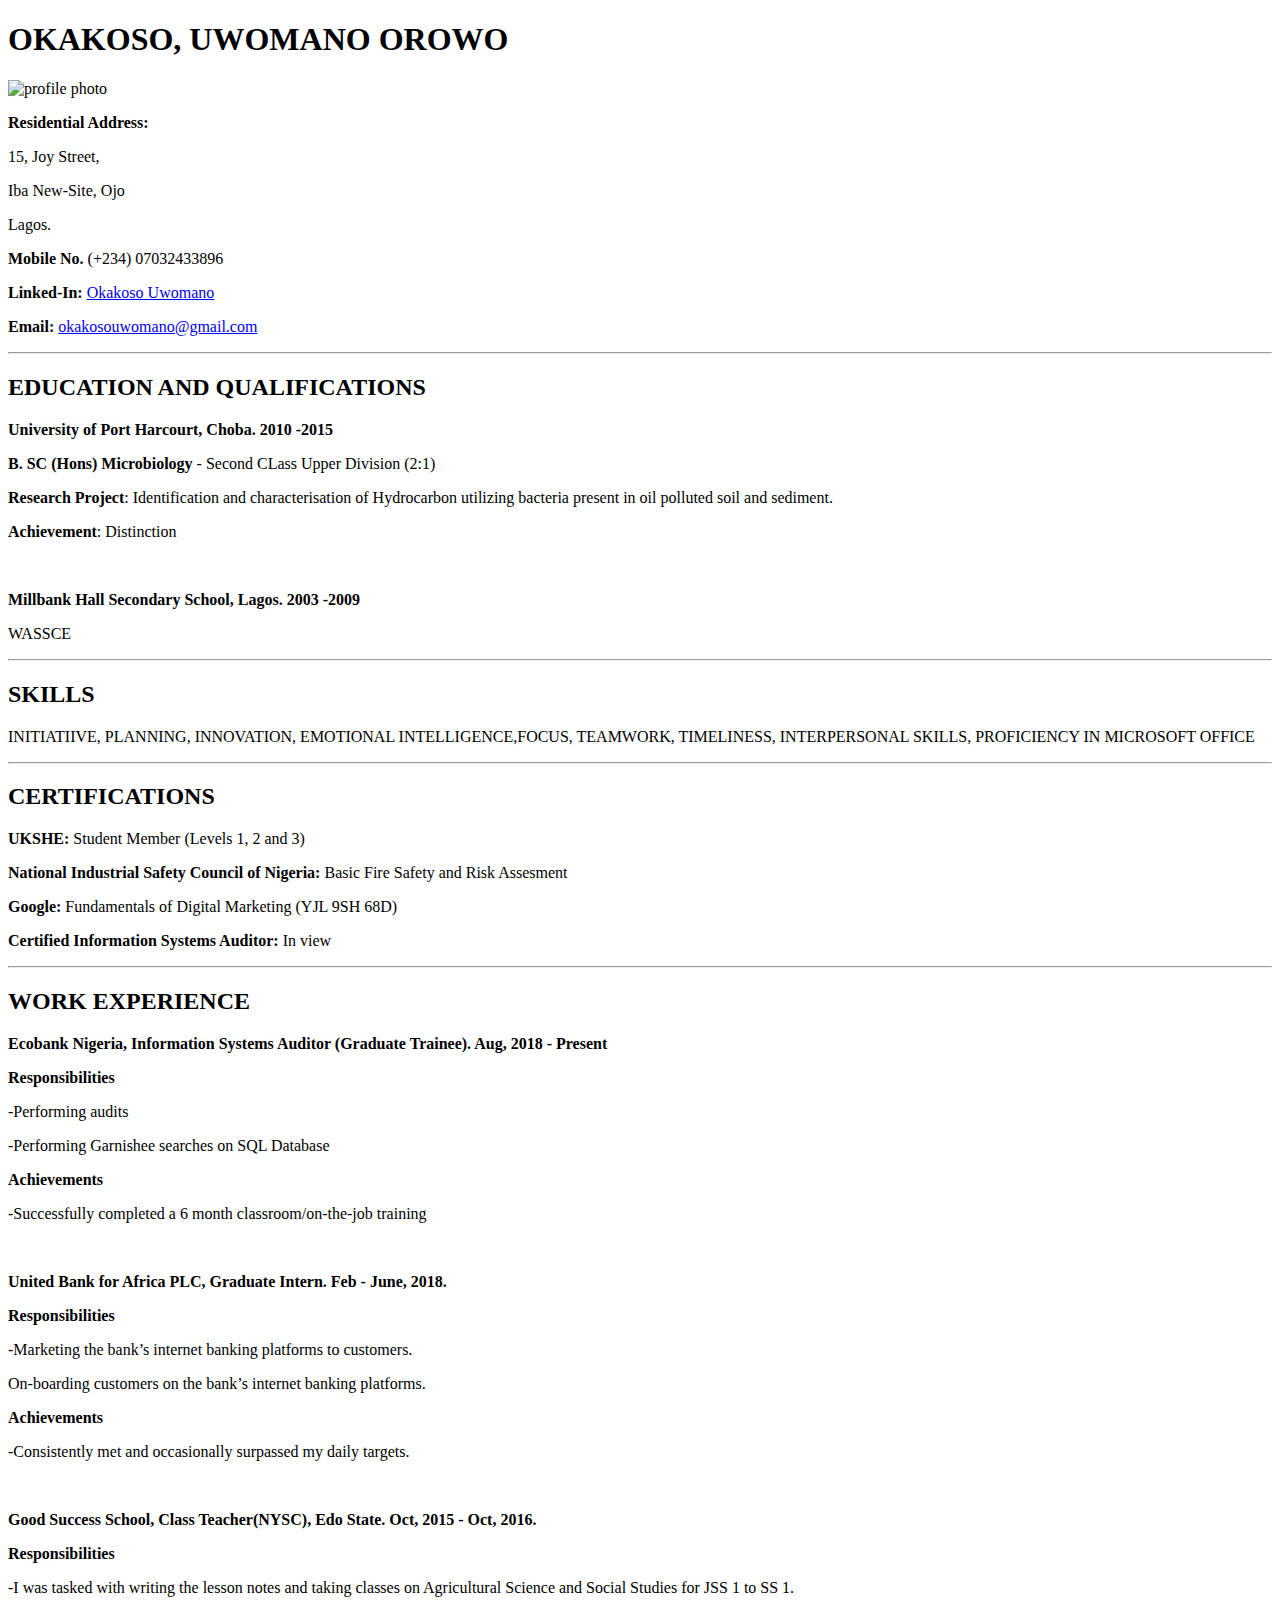
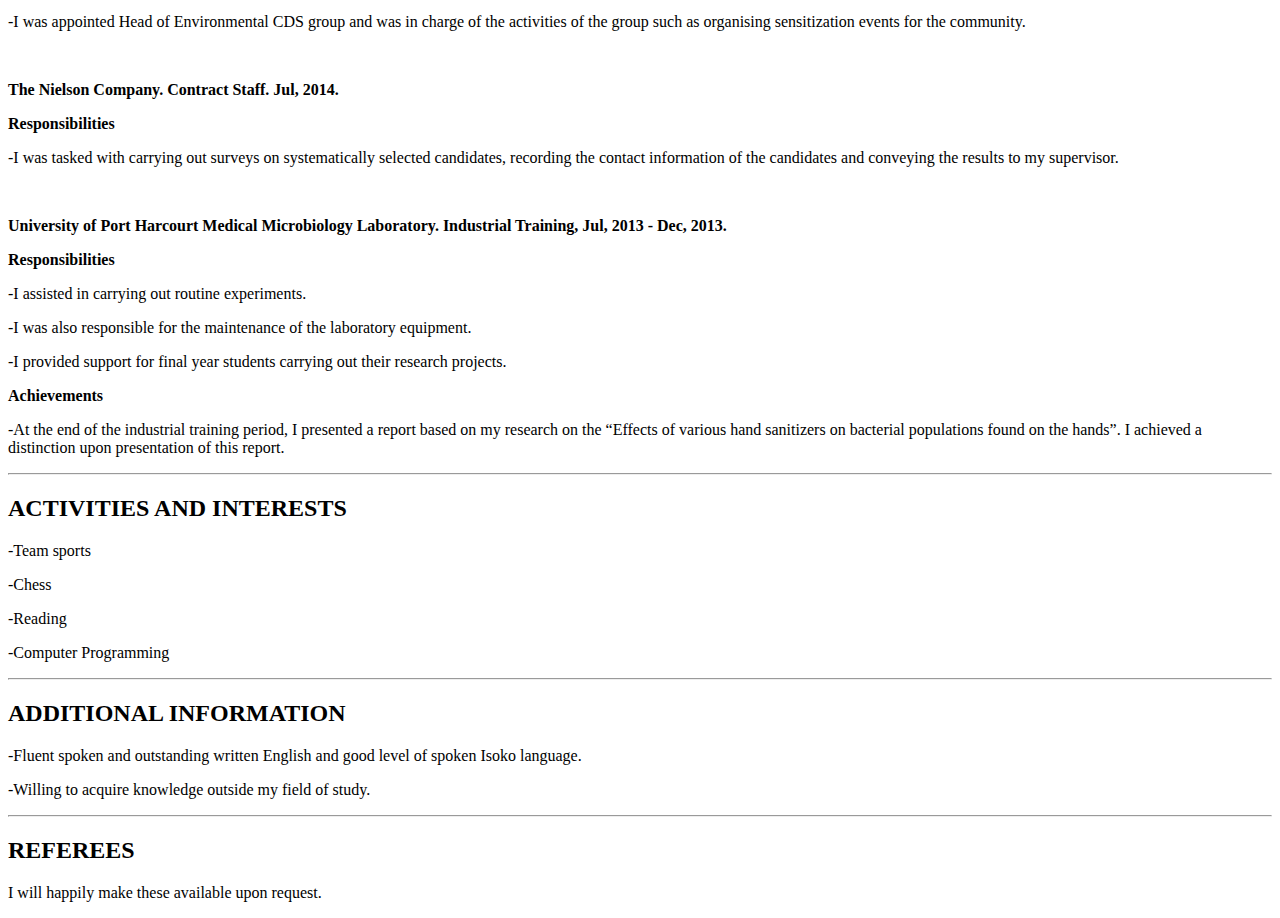
==== UWOMANO.html @ ce35cc0f "added alt attribute to profile pic" ====
<!DOCTYPE html>
<html>


<head>
	<title>Okakoso Uwomano</title>
</head>


			<body>

					<section>
						
						<h1> OKAKOSO, UWOMANO OROWO </h1>
						<img src="https://res.cloudinary.com/manoinspace/image/upload/ar_1:1,b_rgb:ffffff,bo_0px_solid_rgb:ffffff,c_fill,g_auto,o_100,q_100,r_max,w_200,z_2/v1566499383/IMG_20190327_091047_gmipnd.jpg" alt="profile photo">
						<p><strong>Residential Address:</strong></p>
						<p> 15, Joy Street, </p>
						<p> Iba New-Site, Ojo</p>
						<p> Lagos.</p>
						<p> <strong>Mobile No.</strong> (+234) 07032433896</p>
						<p> <strong>Linked-In:</strong> <a href="http://www.linkedin.com/in/uwomano-okakoso-84aaab127"> Okakoso Uwomano</a></p>
						<p> <strong>Email:</strong> <a href= "mailto:okakosouwomano.com"> okakosouwomano@gmail.com</a> </p>

					</section>

						<hr>

					<Section>

						<h2>EDUCATION AND QUALIFICATIONS</h2>
						
						<p><strong>University of Port Harcourt, Choba. 2010 -2015</strong></p>
						<p><strong>B. SC (Hons) Microbiology</strong> - Second CLass Upper Division (2:1)</p>
						<p><strong>Research Project</strong>: Identification and characterisation of Hydrocarbon utilizing bacteria present in oil polluted soil and sediment.</p>
						<p><strong>Achievement</strong>: Distinction</p>
						<br>
						<p><strong>Millbank Hall Secondary School, Lagos. 2003 -2009</strong></p>
						<p>WASSCE</p>
					
					</section>

					<hr>

					<section>
						
						<h2>SKILLS</h2>
						<p>INITIATIIVE, PLANNING, INNOVATION, EMOTIONAL INTELLIGENCE,FOCUS, TEAMWORK, TIMELINESS, INTERPERSONAL SKILLS, PROFICIENCY IN MICROSOFT OFFICE</p>

					</section>

					<hr>

					<section>
						
						<h2>CERTIFICATIONS</h2>
						<P><strong>UKSHE:</strong> Student Member (Levels 1, 2 and 3)</P>
						<P><strong>National Industrial Safety Council of Nigeria:</strong> Basic Fire Safety and Risk Assesment</P>
						<p><strong>Google:</strong> Fundamentals of Digital Marketing (YJL 9SH 68D)</p>
						<P><strong>Certified Information Systems Auditor:</strong> In view</P>

					</section>

					<hr>

					<section>
						
						<h2>WORK EXPERIENCE</h2>
						<p><strong>Ecobank Nigeria, Information Systems Auditor (Graduate Trainee). Aug, 2018 - Present</strong></p>
						<p><strong>Responsibilities</strong></p>
						<p>-Performing audits</p>
						<p>-Performing Garnishee searches on SQL Database</p>
						<p><strong>Achievements</strong></p>
						<p>-Successfully completed a 6 month classroom/on-the-job training</p>
						
						<br>

						<p><strong>United Bank for Africa PLC, Graduate Intern. Feb - June, 2018.</strong></p>
						<p><strong>Responsibilities</strong></p>
						<p>-Marketing the bank’s internet banking platforms to customers.</p>
						<p>On-boarding customers on the bank’s internet banking platforms.</p>
						<p><strong>Achievements</strong></p>
						<p>-Consistently met and occasionally surpassed my daily targets.</p>

						<br>

						<p><strong>Good Success School, Class Teacher(NYSC), Edo State. Oct, 2015 - Oct, 2016.</strong></p>
						<p><strong>Responsibilities</strong></p>
						<p>-I was tasked with writing the lesson notes and taking classes on Agricultural Science and Social Studies for JSS 1 to SS 1.</p>
						<p>-I was appointed Head of Environmental CDS group and was in charge of the activities of the group such as organising sensitization events for the community.</p>

						<br>


						<p><strong>The Nielson Company. Contract Staff. Jul, 2014.</strong></p>
						<p><strong>Responsibilities</strong></p>
						<p>-I was tasked with carrying out surveys on systematically selected candidates, recording the contact information of the candidates and conveying the results to my supervisor.</p>

						<br>

						<p><strong>University of Port Harcourt Medical Microbiology Laboratory. Industrial Training, Jul, 2013 - Dec, 2013.</strong></p>
						<p><strong>Responsibilities</strong></p>
						<p>-I assisted in carrying out routine experiments.</p>
						<p>-I was also responsible for the maintenance of the laboratory equipment. </p>
						<p>-I provided support for final year students carrying out their research projects.</p>
						<p><strong>Achievements</strong></p>
						<p>-At the end of the industrial training period, I presented a report based on my research on the “Effects of various hand sanitizers on bacterial populations found on the hands”. I achieved a distinction upon presentation of this 	report.</p>

					</section>

					<hr>
					
					<section>

						<h2>ACTIVITIES AND INTERESTS</h2>
						<p>-Team sports</p>
						<p>-Chess</p>
						<p>-Reading</p>
						<p>-Computer Programming</p>

					</section>
					
					<hr>

					<section>

						<h2>ADDITIONAL INFORMATION</h2>
						<p>-Fluent spoken and outstanding written English and good level of spoken Isoko language.</p>
						<p>-Willing to acquire knowledge outside my field of study.</p>

					</section>

					<hr>

					<section>

					<h2>REFEREES</h2>
					<p>I will happily make these available upon request.</p>

					</section>

			</body>
</html>
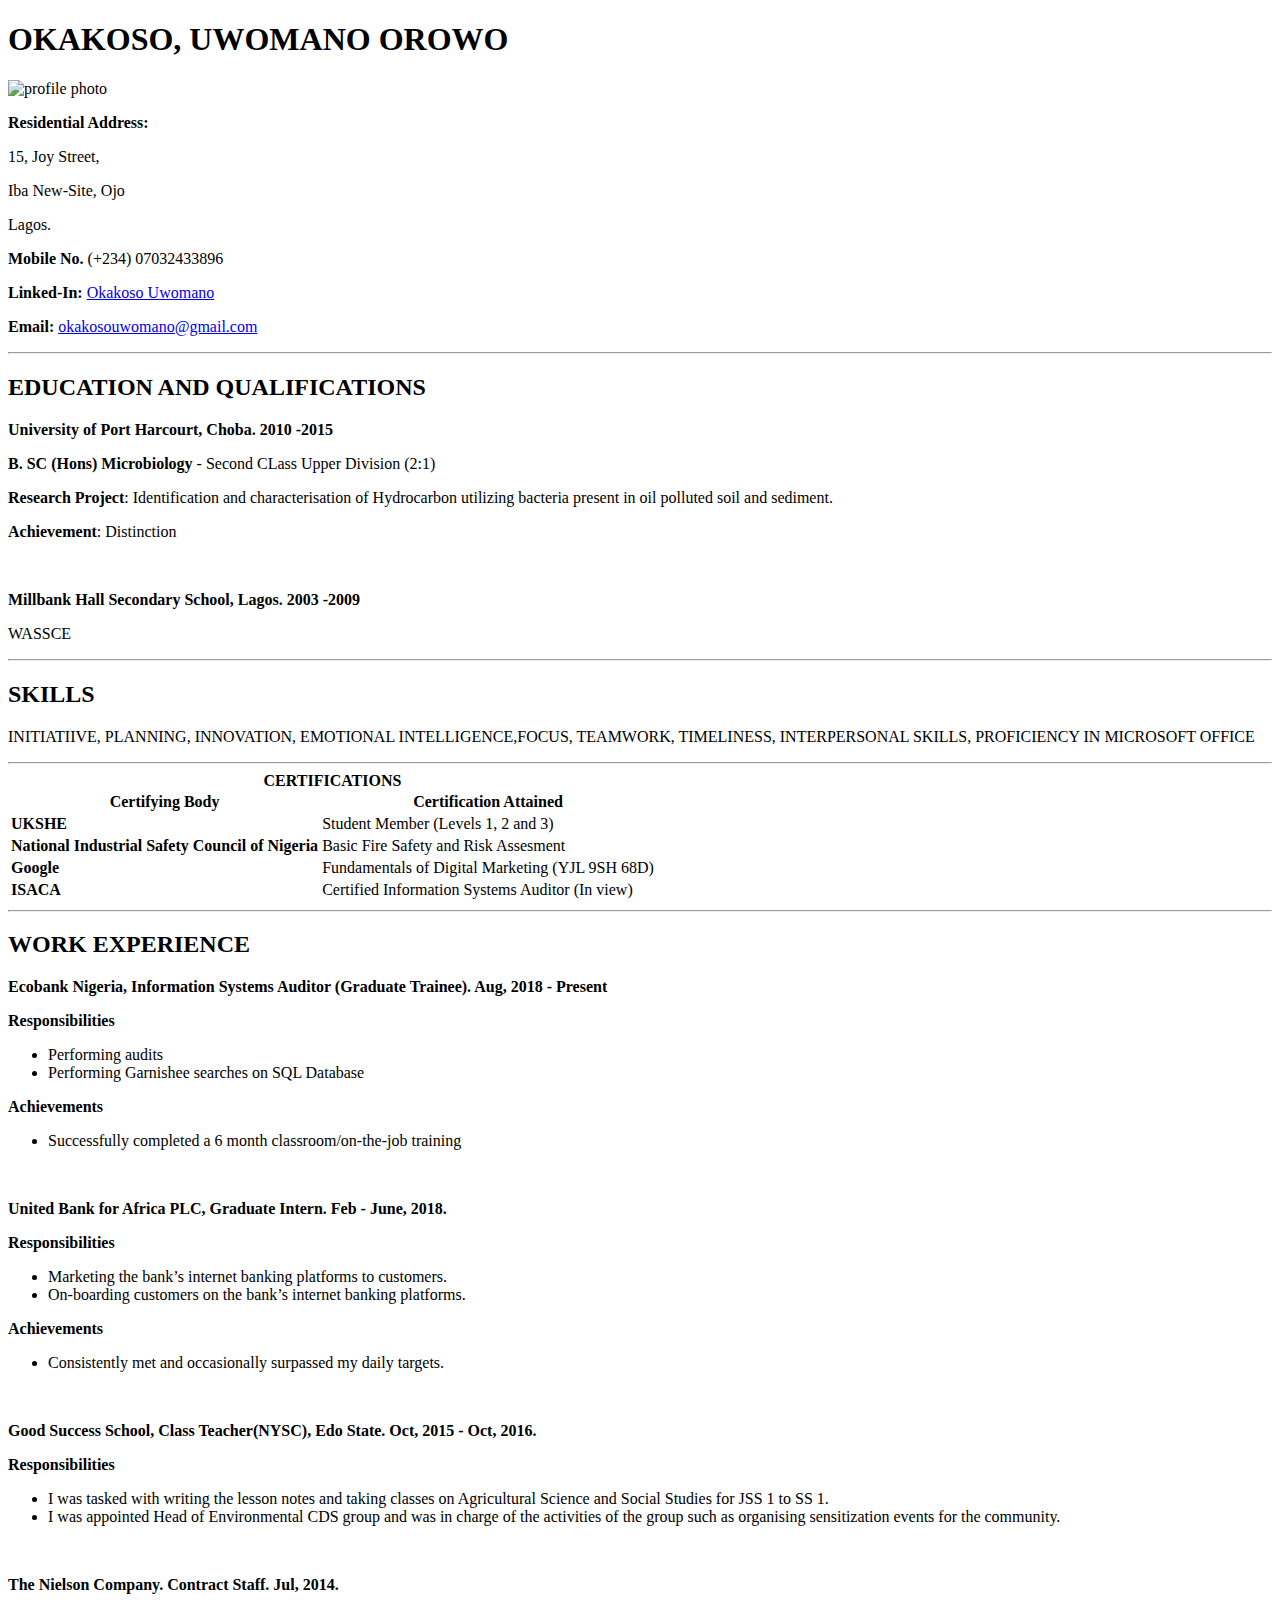
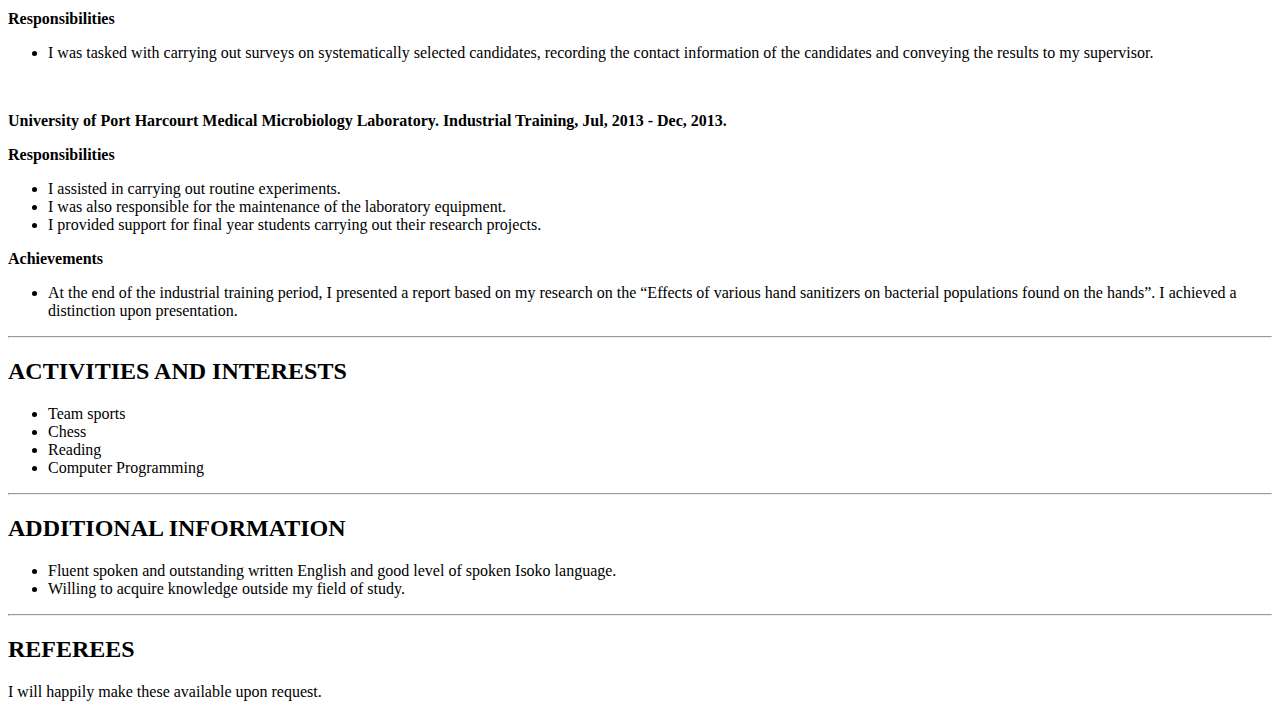
==== commit 179d2318: "Changed certifications to tables and work experience to lists" ====
--- a/UWOMANO.html
+++ b/UWOMANO.html
@@ -50,16 +50,37 @@
 
 					<hr>
 
-					<section>
-						
-						<h2>CERTIFICATIONS</h2>
-						<P><strong>UKSHE:</strong> Student Member (Levels 1, 2 and 3)</P>
-						<P><strong>National Industrial Safety Council of Nigeria:</strong> Basic Fire Safety and Risk Assesment</P>
-						<p><strong>Google:</strong> Fundamentals of Digital Marketing (YJL 9SH 68D)</p>
-						<P><strong>Certified Information Systems Auditor:</strong> In view</P>
 
-					</section>
+						<table border="0.1">
 
+								<caption><strong> CERTIFICATIONS</strong> </caption>
+
+									<tr>
+										<th><strong>Certifying Body</strong></th>
+										<th><strong>Certification Attained</strong></th>
+									</tr>
+
+									<tr>
+										<td><strong>UKSHE</strong></td>
+										<td> Student Member (Levels 1, 2 and 3)</td>
+									</tr>
+
+									<tr>
+										<td><strong>National Industrial Safety Council of Nigeria</strong></td>
+										<td>Basic Fire Safety and Risk Assesment</td>
+									</tr>
+
+									<tr>
+										<td><strong>Google</strong></td>
+										<td>Fundamentals of Digital Marketing (YJL 9SH 68D)</td>
+									</tr>
+
+									<tr>
+										<td><strong>ISACA</strong></td>
+										<td>Certified Information Systems Auditor (In view)</td>
+									</tr>
+						</table>
+					
 					<hr>
 
 					<section>
@@ -67,43 +88,70 @@
 						<h2>WORK EXPERIENCE</h2>
 						<p><strong>Ecobank Nigeria, Information Systems Auditor (Graduate Trainee). Aug, 2018 - Present</strong></p>
 						<p><strong>Responsibilities</strong></p>
-						<p>-Performing audits</p>
-						<p>-Performing Garnishee searches on SQL Database</p>
+
+							<ul>
+								<li>Performing audits</li>
+								<li>Performing Garnishee searches on SQL Database</li>
+							</ul>
+						
 						<p><strong>Achievements</strong></p>
-						<p>-Successfully completed a 6 month classroom/on-the-job training</p>
 						
+							<ul>
+								<li>Successfully completed a 6 month classroom/on-the-job training</li>
+							</ul>
+
 						<br>
 
 						<p><strong>United Bank for Africa PLC, Graduate Intern. Feb - June, 2018.</strong></p>
 						<p><strong>Responsibilities</strong></p>
-						<p>-Marketing the bank’s internet banking platforms to customers.</p>
-						<p>On-boarding customers on the bank’s internet banking platforms.</p>
+							
+							<ul>
+								<li>Marketing the bank’s internet banking platforms to customers.</li>
+								<li>On-boarding customers on the bank’s internet banking platforms.</li>
+							</ul>
+						
 						<p><strong>Achievements</strong></p>
-						<p>-Consistently met and occasionally surpassed my daily targets.</p>
+
+							<ul>
+								<li>Consistently met and occasionally surpassed my daily targets.</li>
+							</ul>
 
 						<br>
 
+						
 						<p><strong>Good Success School, Class Teacher(NYSC), Edo State. Oct, 2015 - Oct, 2016.</strong></p>
 						<p><strong>Responsibilities</strong></p>
-						<p>-I was tasked with writing the lesson notes and taking classes on Agricultural Science and Social Studies for JSS 1 to SS 1.</p>
-						<p>-I was appointed Head of Environmental CDS group and was in charge of the activities of the group such as organising sensitization events for the community.</p>
+						
+							<ul>
+								<li>I was tasked with writing the lesson notes and taking classes on Agricultural Science and Social Studies for JSS 1 to SS 1.</li>
+								<li>I was appointed Head of Environmental CDS group and was in charge of the activities of the group such as organising sensitization events for the community.</li>
+							</ul>
 
 						<br>
 
 
 						<p><strong>The Nielson Company. Contract Staff. Jul, 2014.</strong></p>
 						<p><strong>Responsibilities</strong></p>
-						<p>-I was tasked with carrying out surveys on systematically selected candidates, recording the contact information of the candidates and conveying the results to my supervisor.</p>
+							
+							<ul>
+								<li>I was tasked with carrying out surveys on systematically selected candidates, recording the contact information of the candidates and conveying the results to my supervisor.</li>
+							</ul>
 
 						<br>
 
 						<p><strong>University of Port Harcourt Medical Microbiology Laboratory. Industrial Training, Jul, 2013 - Dec, 2013.</strong></p>
 						<p><strong>Responsibilities</strong></p>
-						<p>-I assisted in carrying out routine experiments.</p>
-						<p>-I was also responsible for the maintenance of the laboratory equipment. </p>
-						<p>-I provided support for final year students carrying out their research projects.</p>
+							
+							<ul>
+								<li>I assisted in carrying out routine experiments.</li>
+								<li>I was also responsible for the maintenance of the laboratory equipment. </li>
+								<li>I provided support for final year students carrying out their research projects.</li>
+							</ul>
+
 						<p><strong>Achievements</strong></p>
-						<p>-At the end of the industrial training period, I presented a report based on my research on the “Effects of various hand sanitizers on bacterial populations found on the hands”. I achieved a distinction upon presentation of this 	report.</p>
+							<ul>
+								<li>At the end of the industrial training period, I presented a report based on my research on the “Effects of various hand sanitizers on bacterial populations found on the hands”. I achieved a distinction upon presentation.</li>
+							</ul>
 
 					</section>
 
@@ -112,10 +160,13 @@
 					<section>
 
 						<h2>ACTIVITIES AND INTERESTS</h2>
-						<p>-Team sports</p>
-						<p>-Chess</p>
-						<p>-Reading</p>
-						<p>-Computer Programming</p>
+
+							<ul>
+								<li>Team sports</li>
+								<li>Chess</li>
+								<li>Reading</li>
+								<li>Computer Programming</li>
+							</ul>
 
 					</section>
 					
@@ -124,8 +175,11 @@
 					<section>
 
 						<h2>ADDITIONAL INFORMATION</h2>
-						<p>-Fluent spoken and outstanding written English and good level of spoken Isoko language.</p>
-						<p>-Willing to acquire knowledge outside my field of study.</p>
+						
+							<ul>
+								<li>Fluent spoken and outstanding written English and good level of spoken Isoko language.</li>
+								<li>Willing to acquire knowledge outside my field of study.</li>
+							</ul>
 
 					</section>
 
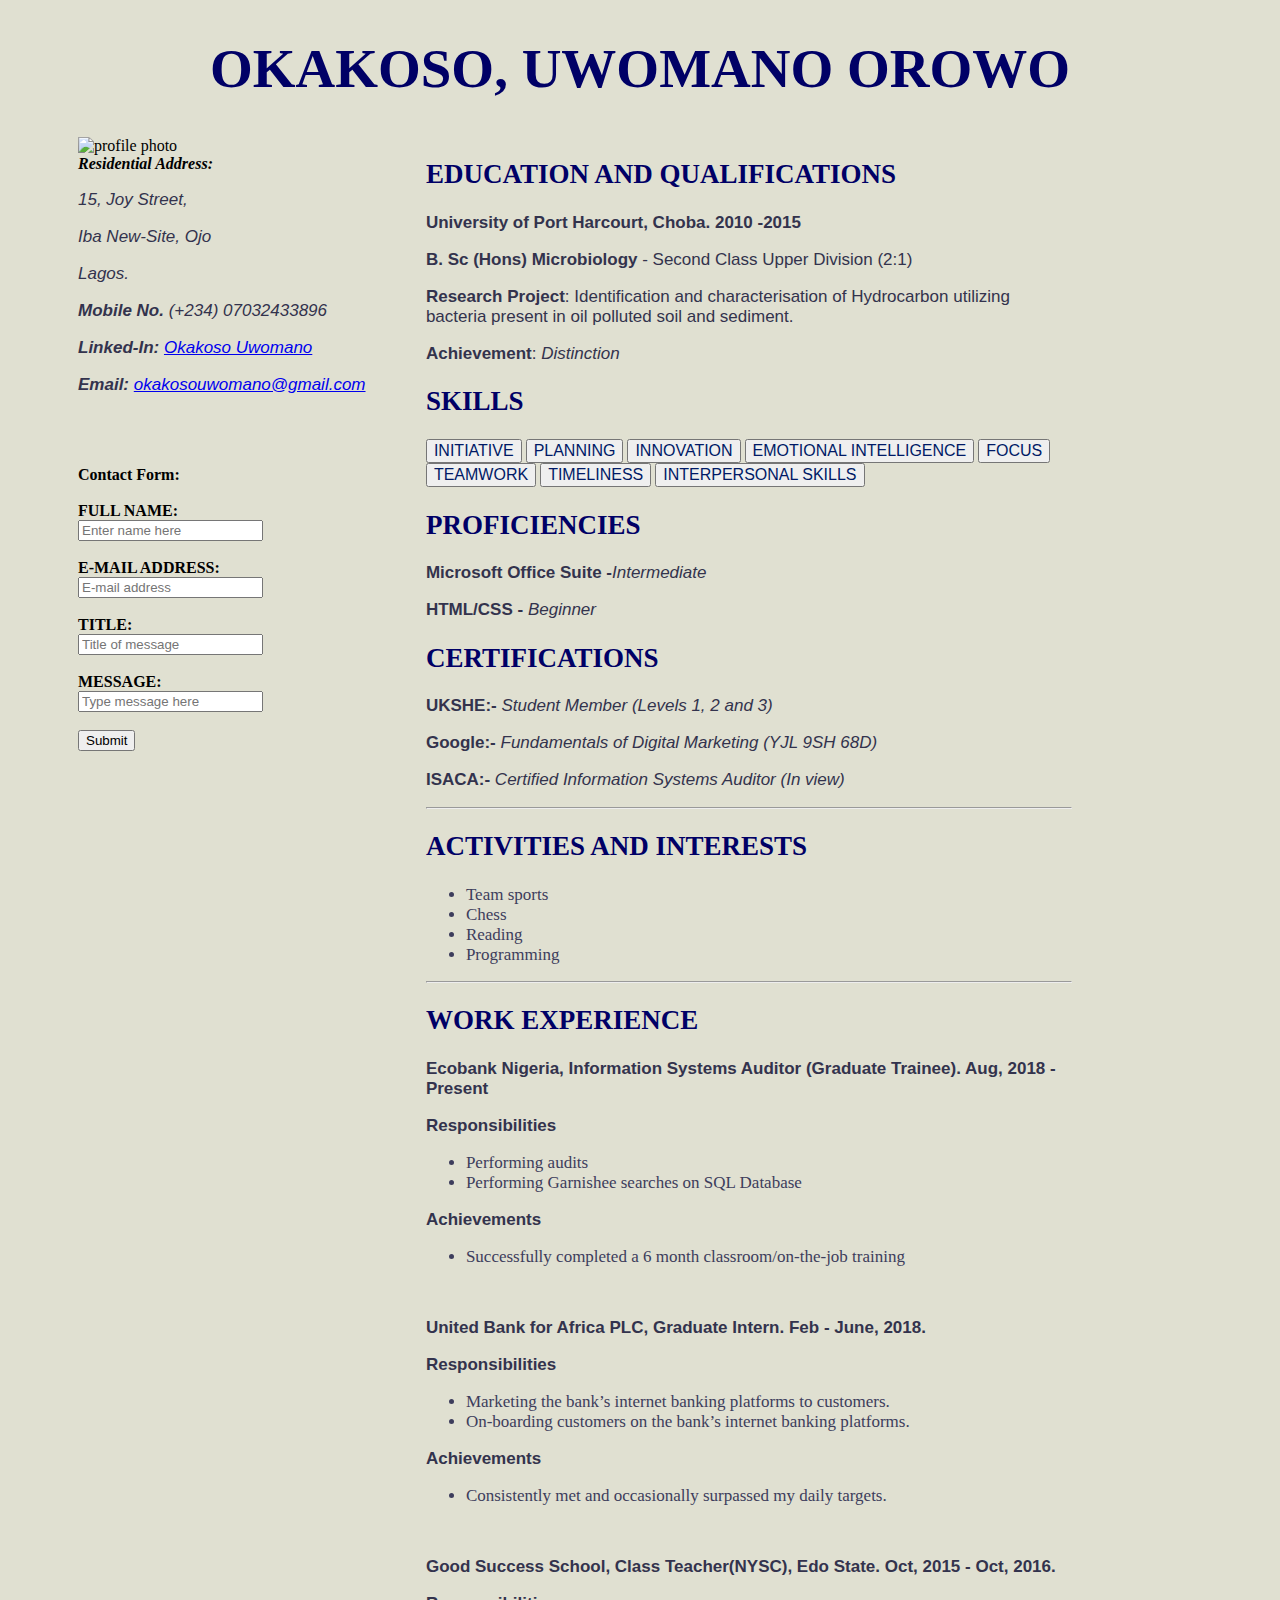
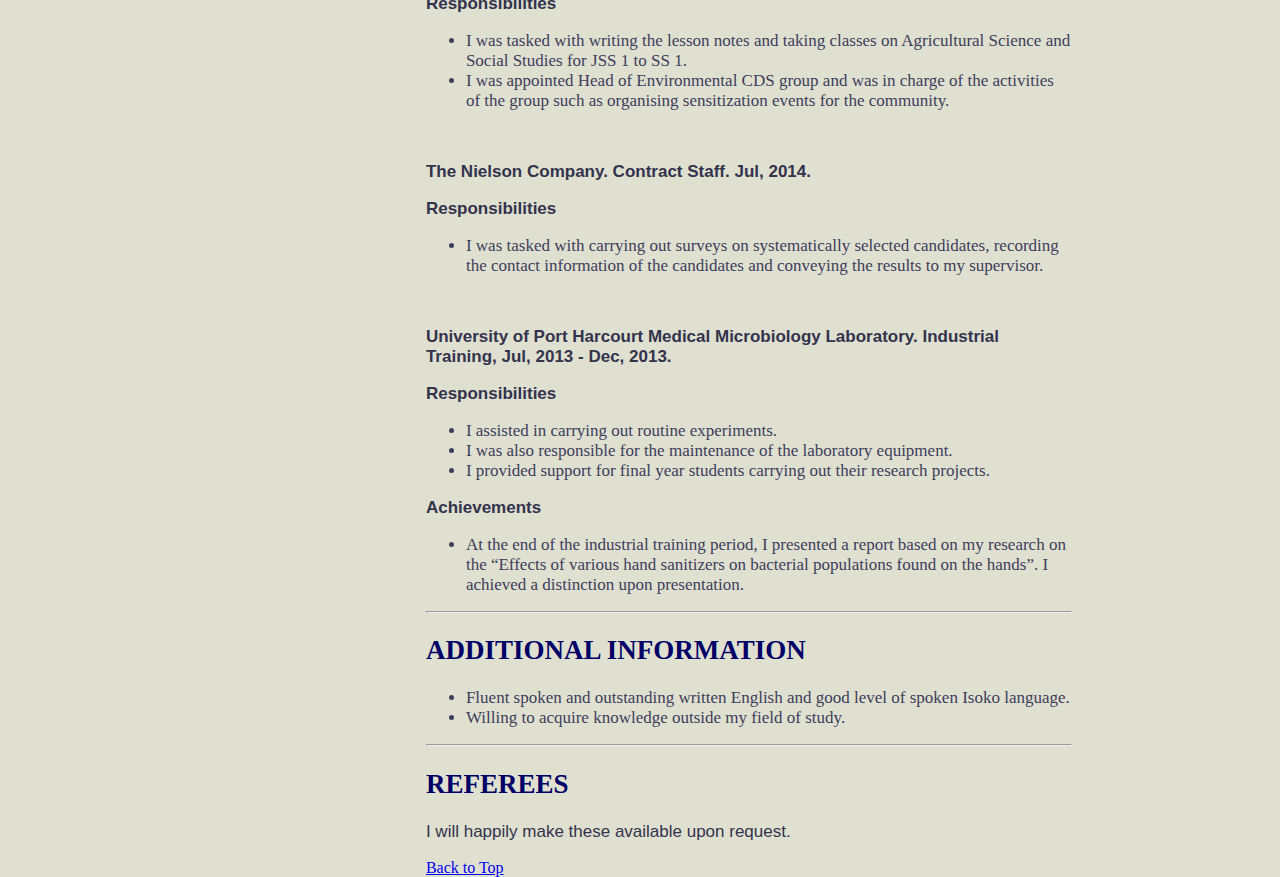
==== commit 43816237: "completed task 3" ====
--- a/UWOMANO.html
+++ b/UWOMANO.html
@@ -1,196 +1,233 @@
 <!DOCTYPE html>
-<html>
+<html id="pagebackground">
 
 
 <head>
 	<title>Okakoso Uwomano</title>
+	<meta name="viewport" content="width=device-width, initial-scale=1.0">
+	<link rel="stylesheet" type="text/css" href="cv-style.css">
 </head>
 
 
-			<body>
-
-					<section>
+			<body id = "top">
+
+				<h1> OKAKOSO, UWOMANO OROWO </h1>
+
+				<div id=addynbody>
+
+				<div id="addressblock">
+					
+					<aside>
+
 						
-						<h1> OKAKOSO, UWOMANO OROWO </h1>
-						<img src="https://res.cloudinary.com/manoinspace/image/upload/ar_1:1,b_rgb:ffffff,bo_0px_solid_rgb:ffffff,c_fill,g_auto,o_100,q_100,r_max,w_200,z_2/v1566499383/IMG_20190327_091047_gmipnd.jpg" alt="profile photo">
-						<p><strong>Residential Address:</strong></p>
-						<p> 15, Joy Street, </p>
-						<p> Iba New-Site, Ojo</p>
-						<p> Lagos.</p>
-						<p> <strong>Mobile No.</strong> (+234) 07032433896</p>
-						<p> <strong>Linked-In:</strong> <a href="http://www.linkedin.com/in/uwomano-okakoso-84aaab127"> Okakoso Uwomano</a></p>
-						<p> <strong>Email:</strong> <a href= "mailto:okakosouwomano.com"> okakosouwomano@gmail.com</a> </p>
-
-					</section>
-
-						<hr>
-
-					<Section>
+													
+								<img src="https://res.cloudinary.com/manoinspace/image/upload/ar_1:1,b_rgb:e0e0d1,bo_5px_solid_rgb:e0e0d1,c_fill,g_auto,q_100,r_max,w_200,z_3/v1566499383/IMG_20190327_091047_gmipnd.jpg" alt="profile photo">
+								<address><strong>Residential Address:</strong>
+								<p> 15, Joy Street, </p>
+								<p> Iba New-Site, Ojo</p>
+								<p> Lagos.</p>
+								<p> <strong>Mobile No.</strong> (+234) 07032433896</p>
+								<p> <strong>Linked-In:</strong> <a href="http://www.linkedin.com/in/uwomano-okakoso-84aaab127" target="_blank"> Okakoso Uwomano</a></p>
+								<p> <strong>Email:</strong> <a href= "mailto:okakosouwomano.com"> okakosouwomano@gmail.com</a> </p></address>
+
+					</aside>
+<br>
+<br>
+<br>
+
+					
+
+					<aside>
+
+
+						<form>
+
+								<strong>Contact Form:</strong>
+								<br>
+								<br>
+								<b>FULL NAME:</b>
+								<br>
+								<input type="text" name="Fullname" placeholder="Enter name here" minlength="4" required>
+								<br>
+								<br>
+								<b>E-MAIL ADDRESS:</b>
+								<br>
+								<input type="Email" name="Email_address" placeholder="E-mail address" required>
+								<br>
+								<br>
+								<b>TITLE:</b>
+								<br>
+								<input type="text" name="Title" placeholder="Title of message" required>
+								<br>
+								<br>
+								<b>MESSAGE:</b>
+								<br>
+								<input type="text"  name="Message" placeholder="Type message here" minlength="20" required>
+								<br>
+								<br>
+								<input type="submit" name="submit">
+
+
+						</form>
+
+					</aside>
+
+				</div>
+
+
+					<div id=mainbody>
 
 						<h2>EDUCATION AND QUALIFICATIONS</h2>
-						
-						<p><strong>University of Port Harcourt, Choba. 2010 -2015</strong></p>
-						<p><strong>B. SC (Hons) Microbiology</strong> - Second CLass Upper Division (2:1)</p>
-						<p><strong>Research Project</strong>: Identification and characterisation of Hydrocarbon utilizing bacteria present in oil polluted soil and sediment.</p>
-						<p><strong>Achievement</strong>: Distinction</p>
-						<br>
-						<p><strong>Millbank Hall Secondary School, Lagos. 2003 -2009</strong></p>
-						<p>WASSCE</p>
+							
+							<section id="datablock">
+								
+								<p><strong>University of Port Harcourt, Choba. 2010 -2015</strong></p>
+								<p><strong>B. Sc (Hons) Microbiology</strong> - Second Class Upper Division (2:1)</p>
+								<p><strong>Research Project</strong>: Identification and characterisation of Hydrocarbon utilizing bacteria present in oil polluted soil and sediment.</p>
+								<p><strong>Achievement</strong>: <em>Distinction</em></p>
+
+							</section>
+									
+						<h2>SKILLS</h2>
+							
+							<section id="datablock">	
+								
+								<button>INITIATIVE</button>	<button>PLANNING</button> <button>INNOVATION</button> <button>EMOTIONAL INTELLIGENCE</button> <button>FOCUS</button> <button>TEAMWORK</button> <button>TIMELINESS</button> <button>INTERPERSONAL SKILLS</button>
+
+							</section>
+
+						<h2>PROFICIENCIES</h2>
+
+							<section id="datablock">
+								
+							<p><strong>Microsoft Office Suite -</strong><em>Intermediate</em></p>
+							<p><strong>HTML/CSS - </strong><em>Beginner</em></p>
+
+							</section>
+
+						<h2>CERTIFICATIONS</h2>
+
+
+							<section id="datablock">
+
+								<p><strong>UKSHE:-</strong>  <em>Student Member (Levels 1, 2 and 3)</em></p>
+								<p><strong>Google:-</strong> <em>Fundamentals of Digital Marketing (YJL 9SH 68D)</em></p>
+								<p><strong>ISACA:-</strong>  <em>Certified Information Systems Auditor (In view)</em></p>
+
+						</section>
+<hr>
+						<h2>ACTIVITIES AND INTERESTS</h2>
+							
+							<section id="datablock">
+
+								<ul>
+									<li>Team sports</li>
+									<li>Chess</li>
+									<li>Reading</li>
+									<li>Programming</li>
+								</ul>
+
+							</section>
+<hr>				
+						<h2>WORK EXPERIENCE</h2>
+							
+							<section id="datablock">
+
+								<p><strong>Ecobank Nigeria, Information Systems Auditor (Graduate Trainee). Aug, 2018 - Present</strong></p>
+								<p><strong>Responsibilities</strong></p>
+
+									<ul>
+										<li>Performing audits</li>
+										<li>Performing Garnishee searches on SQL Database</li>
+									</ul>
+								
+								<p><strong>Achievements</strong></p>
+								
+									<ul>
+										<li>Successfully completed a 6 month classroom/on-the-job training</li>
+									</ul>
+
+								<br>
+
+								<p><strong>United Bank for Africa PLC, Graduate Intern. Feb - June, 2018.</strong></p>
+								<p><strong>Responsibilities</strong></p>
+									
+									<ul>
+										<li>Marketing the bank’s internet banking platforms to customers.</li>
+										<li>On-boarding customers on the bank’s internet banking platforms.</li>
+									</ul>
+								
+								<p><strong>Achievements</strong></p>
+
+									<ul>
+										<li>Consistently met and occasionally surpassed my daily targets.</li>
+									</ul>
+
+								<br>
+
+								
+								<p><strong>Good Success School, Class Teacher(NYSC), Edo State. Oct, 2015 - Oct, 2016.</strong></p>
+								<p><strong>Responsibilities</strong></p>
+								
+									<ul>
+										<li>I was tasked with writing the lesson notes and taking classes on Agricultural Science and Social Studies for JSS 1 to SS 1.</li>
+										<li>I was appointed Head of Environmental CDS group and was in charge of the activities of the group such as organising sensitization events for the community.</li>
+									</ul>
+
+								<br>
+
+
+								<p><strong>The Nielson Company. Contract Staff. Jul, 2014.</strong></p>
+								<p><strong>Responsibilities</strong></p>
+									
+									<ul>
+										<li>I was tasked with carrying out surveys on systematically selected candidates, recording the contact information of the candidates and conveying the results to my supervisor.</li>
+									</ul>
+
+								<br>
+
+								<p><strong>University of Port Harcourt Medical Microbiology Laboratory. Industrial Training, Jul, 2013 - Dec, 2013.</strong></p>
+								<p><strong>Responsibilities</strong></p>
+									
+									<ul>
+										<li>I assisted in carrying out routine experiments.</li>
+										<li>I was also responsible for the maintenance of the laboratory equipment. </li>
+										<li>I provided support for final year students carrying out their research projects.</li>
+									</ul>
+
+								<p><strong>Achievements</strong></p>
+									<ul>
+										<li>At the end of the industrial training period, I presented a report based on my research on the “Effects of various hand sanitizers on bacterial populations found on the hands”. I achieved a distinction upon presentation.</li>
+									</ul>
+
+							</section>
+<hr>
+						<h2>ADDITIONAL INFORMATION</h2>
+							
+							<section id="datablock">
+								
+								<ul>
+									<li>Fluent spoken and outstanding written English and good level of spoken Isoko language.</li>
+									<li>Willing to acquire knowledge outside my field of study.</li>
+								</ul>
+
+							</section>
+<hr>
+						<h2>REFEREES</h2>
 					
-					</section>
-
-					<hr>
-
-					<section>
-						
-						<h2>SKILLS</h2>
-						<p>INITIATIIVE, PLANNING, INNOVATION, EMOTIONAL INTELLIGENCE,FOCUS, TEAMWORK, TIMELINESS, INTERPERSONAL SKILLS, PROFICIENCY IN MICROSOFT OFFICE</p>
-
-					</section>
-
-					<hr>
-
-
-						<table border="0.1">
-
-								<caption><strong> CERTIFICATIONS</strong> </caption>
-
-									<tr>
-										<th><strong>Certifying Body</strong></th>
-										<th><strong>Certification Attained</strong></th>
-									</tr>
-
-									<tr>
-										<td><strong>UKSHE</strong></td>
-										<td> Student Member (Levels 1, 2 and 3)</td>
-									</tr>
-
-									<tr>
-										<td><strong>National Industrial Safety Council of Nigeria</strong></td>
-										<td>Basic Fire Safety and Risk Assesment</td>
-									</tr>
-
-									<tr>
-										<td><strong>Google</strong></td>
-										<td>Fundamentals of Digital Marketing (YJL 9SH 68D)</td>
-									</tr>
-
-									<tr>
-										<td><strong>ISACA</strong></td>
-										<td>Certified Information Systems Auditor (In view)</td>
-									</tr>
-						</table>
-					
-					<hr>
-
-					<section>
-						
-						<h2>WORK EXPERIENCE</h2>
-						<p><strong>Ecobank Nigeria, Information Systems Auditor (Graduate Trainee). Aug, 2018 - Present</strong></p>
-						<p><strong>Responsibilities</strong></p>
-
-							<ul>
-								<li>Performing audits</li>
-								<li>Performing Garnishee searches on SQL Database</li>
-							</ul>
-						
-						<p><strong>Achievements</strong></p>
-						
-							<ul>
-								<li>Successfully completed a 6 month classroom/on-the-job training</li>
-							</ul>
-
-						<br>
-
-						<p><strong>United Bank for Africa PLC, Graduate Intern. Feb - June, 2018.</strong></p>
-						<p><strong>Responsibilities</strong></p>
-							
-							<ul>
-								<li>Marketing the bank’s internet banking platforms to customers.</li>
-								<li>On-boarding customers on the bank’s internet banking platforms.</li>
-							</ul>
-						
-						<p><strong>Achievements</strong></p>
-
-							<ul>
-								<li>Consistently met and occasionally surpassed my daily targets.</li>
-							</ul>
-
-						<br>
-
-						
-						<p><strong>Good Success School, Class Teacher(NYSC), Edo State. Oct, 2015 - Oct, 2016.</strong></p>
-						<p><strong>Responsibilities</strong></p>
-						
-							<ul>
-								<li>I was tasked with writing the lesson notes and taking classes on Agricultural Science and Social Studies for JSS 1 to SS 1.</li>
-								<li>I was appointed Head of Environmental CDS group and was in charge of the activities of the group such as organising sensitization events for the community.</li>
-							</ul>
-
-						<br>
-
-
-						<p><strong>The Nielson Company. Contract Staff. Jul, 2014.</strong></p>
-						<p><strong>Responsibilities</strong></p>
-							
-							<ul>
-								<li>I was tasked with carrying out surveys on systematically selected candidates, recording the contact information of the candidates and conveying the results to my supervisor.</li>
-							</ul>
-
-						<br>
-
-						<p><strong>University of Port Harcourt Medical Microbiology Laboratory. Industrial Training, Jul, 2013 - Dec, 2013.</strong></p>
-						<p><strong>Responsibilities</strong></p>
-							
-							<ul>
-								<li>I assisted in carrying out routine experiments.</li>
-								<li>I was also responsible for the maintenance of the laboratory equipment. </li>
-								<li>I provided support for final year students carrying out their research projects.</li>
-							</ul>
-
-						<p><strong>Achievements</strong></p>
-							<ul>
-								<li>At the end of the industrial training period, I presented a report based on my research on the “Effects of various hand sanitizers on bacterial populations found on the hands”. I achieved a distinction upon presentation.</li>
-							</ul>
-
-					</section>
-
-					<hr>
-					
-					<section>
-
-						<h2>ACTIVITIES AND INTERESTS</h2>
-
-							<ul>
-								<li>Team sports</li>
-								<li>Chess</li>
-								<li>Reading</li>
-								<li>Computer Programming</li>
-							</ul>
-
-					</section>
-					
-					<hr>
-
-					<section>
-
-						<h2>ADDITIONAL INFORMATION</h2>
-						
-							<ul>
-								<li>Fluent spoken and outstanding written English and good level of spoken Isoko language.</li>
-								<li>Willing to acquire knowledge outside my field of study.</li>
-							</ul>
-
-					</section>
-
-					<hr>
-
-					<section>
-
-					<h2>REFEREES</h2>
-					<p>I will happily make these available upon request.</p>
-
-					</section>
+							<section id="datablock">
+								
+									<p>I will happily make these available upon request.</p>
+								
+									<a href="#top"> Back to Top</a>
+
+							</section>
+
+					</div>
+
+
+					</div>
 
 			</body>
+
 </html>--- a/cv-style.css
+++ b/cv-style.css
@@ -0,0 +1,54 @@
+#pagebackground {
+	background-color: #e0e0d1;
+}
+
+#mainbody {
+	float: right;
+	width: 65%;
+
+	
+}
+
+#addressblock {
+	float: left;
+	width: 35%;
+}
+
+h1{text-align: center;
+	font-size: 55px;
+	color: #000066;
+}
+
+h2{
+	
+	font-size: 27px;
+	color: #000066;
+}
+
+button{
+	color: #001a66;
+	text-align: center;
+	font-size: 16px	
+}
+
+p {
+	color: #33334d;
+	font-size: 17px;
+	font-family: "Helvetica Neue", Helvetica, Arial, sans-serif;
+}
+
+li {
+	color: #3d3d5c;
+	font-size: 17px
+}
+
+#addynbody{
+	margin-right: 200px;
+	margin-left: 70px;
+	margin-bottom: 100px
+}
+
+hr{
+	margin : 5px 50px 5px 50px
+	color :black;
+
